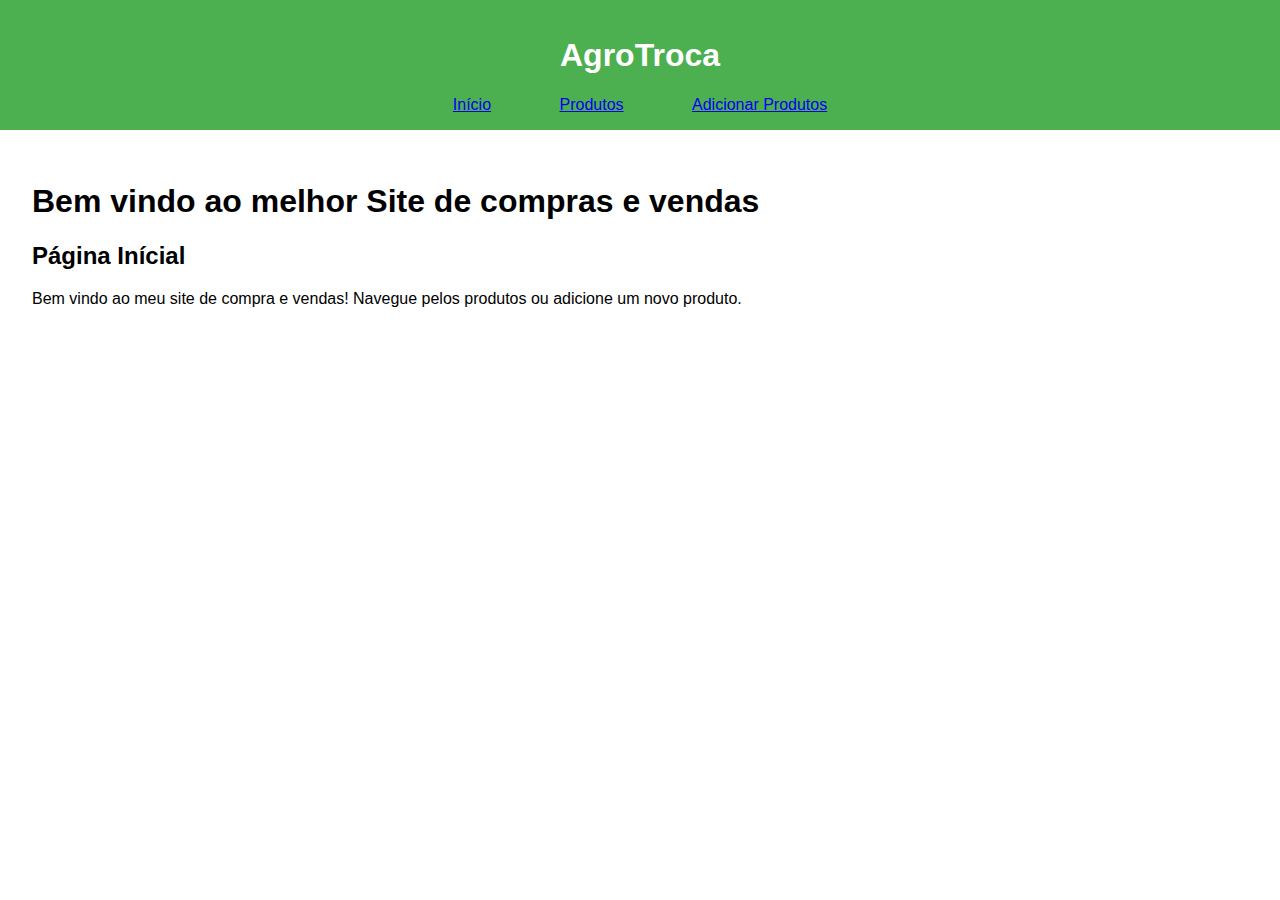
==== index.Html @ 8751a031 "Add files via upload" ====
<!DOCTYPE html>
<html lang="pt-br">
    <head>
        <meta charset="UTF-8">
        <meta name="viewport" content="width=device-width, initial-scale=1.0">
        <title>AgroTroca</title>
        <link rel="stylesheet" href="style.css">
    </head>
    <body>
        <header>
            <h1>AgroTroca</h1>
            <nav>
                <a href="index.Html">Início</a>
                <a href="products.html">Produtos</a>
                <a href="add_products.html">Adicionar Produtos</a>
            </nav>
        </header>
        <main>
            <h1>Bem vindo ao melhor Site de compras e vendas</h1>
            <h2>Página Inícial</h2>
            <p>Bem vindo ao meu site de compra e vendas! Navegue pelos produtos ou adicione um novo produto.</p>
        </main>
    </body>
</html>
---- style.css ----
body {
    font-family: Aral, sans-serif;
    margin: 0;
    padding: 0;
}

header {
    background-color: #4caf50;
    color: white;
    padding: 1em;
    text-align: center;
}

nav a {
    margin: 2em;
}

main {
    padding: 2em;
}

form {
    display: flex;
}

form label {
    margin-top: 1em;
}

form input {
    padding: 0.5m;
    margin-top: 0.5em;
}

form button {
    margin-top: 1em;
    padding: 0.5em;
    background-color: #4caf50;
    color: white;
    border: none;
    cursor: pointer;
}

form button {
    background-color: #45a049;
}

ul {
    list-style-type: none;
    padding: 0;
}

li {
    background-color: #f9f9f9;
    margin: 0.5em 0;
    padding: 1em;
    border: 1px solid #ddd;
}
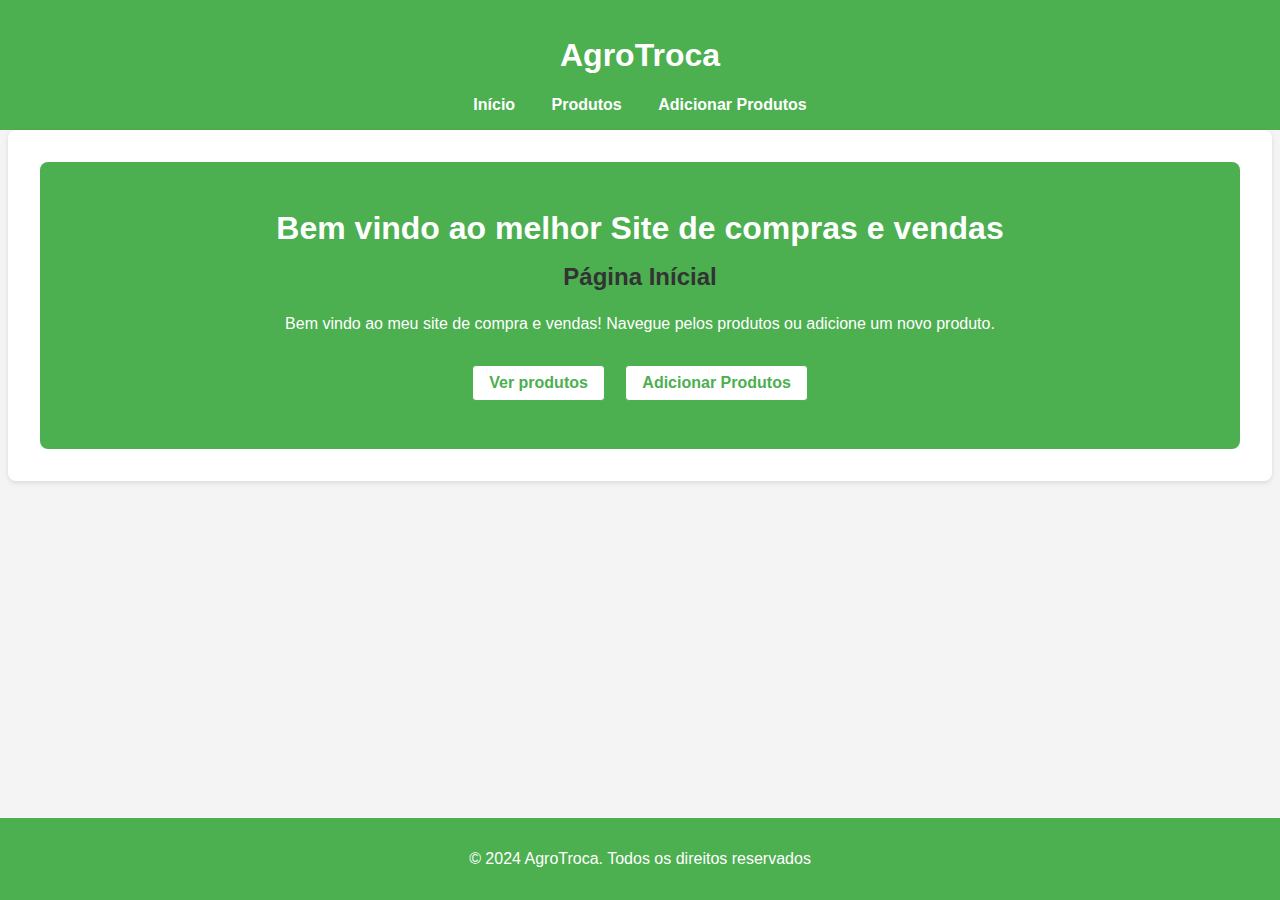
==== commit ebc34eb8: "Add files via upload" ====
--- a/index.Html
+++ b/index.Html
@@ -15,10 +15,19 @@
                 <a href="add_products.html">Adicionar Produtos</a>
             </nav>
         </header>
-        <main>
+        <main class="homepage">
+            <section class="hero">
+                 <div class="hero-content">
             <h1>Bem vindo ao melhor Site de compras e vendas</h1>
             <h2>Página Inícial</h2>
             <p>Bem vindo ao meu site de compra e vendas! Navegue pelos produtos ou adicione um novo produto.</p>
+            <a href="products.html" class="btn">Ver produtos</a>
+            <a href="add_products.html" class="btn btn-secondary">Adicionar Produtos</a>
+                 </div>
+            </section>
         </main>
+        <footer>
+            <p>&copy; 2024 AgroTroca. Todos os direitos reservados</p>
+        </footer>
     </body>
 </html>--- a/style.css
+++ b/style.css
@@ -1,7 +1,8 @@
 body {
-    font-family: Aral, sans-serif;
+    font-family: 'Roboto', sans-serif;
     margin: 0;
     padding: 0;
+    background-color: #f4f4f4;
 }
 
 header {
@@ -12,24 +13,205 @@
 }
 
 nav a {
-    margin: 2em;
+    color: white;
+    margin: 0 1em;
+    text-decoration: none;
+    font-weight: bold;
+}
+
+nav a:hover {
+    text-decoration: underline;
 }
 
 main {
     padding: 2em;
+    max-width: 1200px;
+    margin: 0 auto;
+    background-color: #fff;
+    border-radius: 8px;
+    box-shadow: 0 2px 5px rgba(0, 0, 0, 0.1);
+}
+
+footer {
+    text-align: center;
+    padding: 1em 0;
+    background-color: #4caf50;
+    color: white;
+    position: fixed;
+    bottom: 0;
+    width: 100%;
+}
+
+h2 {
+    margin-top: 0;
+    font-size: 1.5em;
+    color: #333;
+    text-align: center;
+    margin-bottom: 1em;
+}
+
+.product.list {
+    display: flex;
+    flex-wrap: wrap;
+    gap: 2em;
+    justify-content: center;
+}
+
+.product.item {
+    background-color: #fff;
+    border: 1px solid #ddd;
+    border-radius: 8px;
+    padding: 1em;
+    width: 250px;
+    box-shadow: 0 2px 5px rgba(0, 0, 0, 0.1);
+    transition: transform 0.2s, box-shadow 0.2s;
+    text-align: center;    
+}
+
+.product.item:hover {
+    transform: translateY(-5px);
+    box-shadow: 0 4px 10px rgba(0, 0, 0, 0.2);
+}
+
+.product-nome {
+    font-size: 1.2em;
+    margin: 0.5em 0;
+    color: #333;
+}
+
+.product-price {
+    font-size: 1.1em;
+    color: #4caf50;
+}
+
+.product-item img {
+    max-width: 100%;
+    border-radius: 4px;
+    margin-bottom: 1em;
+}
+
+.product-item .product-description {
+    font-size: 0.9em;
+    color: #777;
+    margin-bottom: 1em;
+}
+
+.product-item .product-actions {
+    display: flex;
+    justify-content: space-between;
+}
+
+.product-item .btn {
+    padding: 0.5em 1em;
+    background-color: #4caf50;
+    color: white;
+    border: none;
+    border-radius: 4px;
+    cursor: pointer;
+    font-size: 0.9em;
+    transition: background-color 0.3s;
+}
+
+.product-item .btn:hover {
+    background-color: #45a049;
+}
+
+@media (max-width: 600px) {
+    header, main {
+        padding: 1em;
+    }
+
+    nav a {
+        display: block;
+        margin: 0.5em 0;
+    }
+
+    .product.list {
+        flex-direction: column;
+        align-items: center;
+    }
+
+    .product.item {
+        width: 100%;
+        max-width: 400px;
+    }
+}
+
+.hero {
+    text-align: center;
+    background: #4caf50;
+    color: white;
+    padding: 2em;
+    border-radius: 8px;
+}
+
+.hero h1 {
+    margin: 0.5em 0;
+}
+
+.hero p {
+    margin: 1em 0;
+}
+
+.hero .btn {
+    display: inline-block;
+    padding: 0.5em 1em;
+    margin: 1em 0.5em;
+    background-color: white;
+    color: #4caf50;
+    border: 1px solid #4caf50;
+    border-radius: 4px;
+    text-decoration: none;
+}
+
+.hero .btm:hover {
+    background-color: #4caf50;
+    color: white;
 }
 
 form {
     display: flex;
+    flex-direction: column;
+    gap: 1.5em;
+}
+
+.form-group {
+    display: flex;
+    flex-direction: column;
+    margin-bottom: 1em;
 }
 
 form label {
-    margin-top: 1em;
+    margin-top: 0.5em;
+    font-weight: bold;
+    color: #333;
 }
 
 form input {
     padding: 0.5m;
-    margin-top: 0.5em;
+    margin-top: 0.75em;
+    border: 1px solid #ddd;
+    border-radius: 4px;
+}
+
+form input::placeholder {
+    color: #aaa;
+}
+
+.btn {
+    padding: 0.75em;
+    background-color: #4caf50;
+    color: white;
+    border: white;
+    border-radius: 4px;
+    cursor: pointer;
+    font-size: 1em;
+    font-weight: bold;
+    transition: background-color 0.3s;
+}
+
+.btn:hover {
+    background-color: #45a049;
 }
 
 form button {
@@ -38,11 +220,42 @@
     background-color: #4caf50;
     color: white;
     border: none;
+    border-radius: 4px;
     cursor: pointer;
-}
-
-form button {
+    transition: background-color 0.3s;
+}
+
+form button:hover {
     background-color: #45a049;
+}
+
+.feedback {
+    margin-top: 1em;
+    padding: 0.5em;
+    border-radius: 4px;
+    display: none;
+    text-align: center;
+}
+
+.feedback.success {
+    background-color: #4caf50;
+    color: white;
+}
+
+.feedback.error {
+    background-color: #f44336;
+    color: white;
+}
+
+@media (max-width: 600px) {
+    header, main {
+        padding: 1em;
+    }
+
+    nav a {
+        display: block;
+        margin: o.5em 0;
+    }
 }
 
 ul {
@@ -51,8 +264,29 @@
 }
 
 li {
-    background-color: #f9f9f9;
+    background-color: #fff;
     margin: 0.5em 0;
     padding: 1em;
     border: 1px solid #ddd;
-}+    border-radius: 4px;
+    transition: backgroun-color 0.3s;
+}
+
+li:hover {
+    background-color: #f1f1f1;
+}
+
+@media (max-width: 600px) {
+    header, main {
+        padding: 1em;
+    }
+
+    nav a {
+        display: block;
+        margin: 0.5em 0;
+    }
+
+    .hero {
+        padding: 1em;
+    }
+}
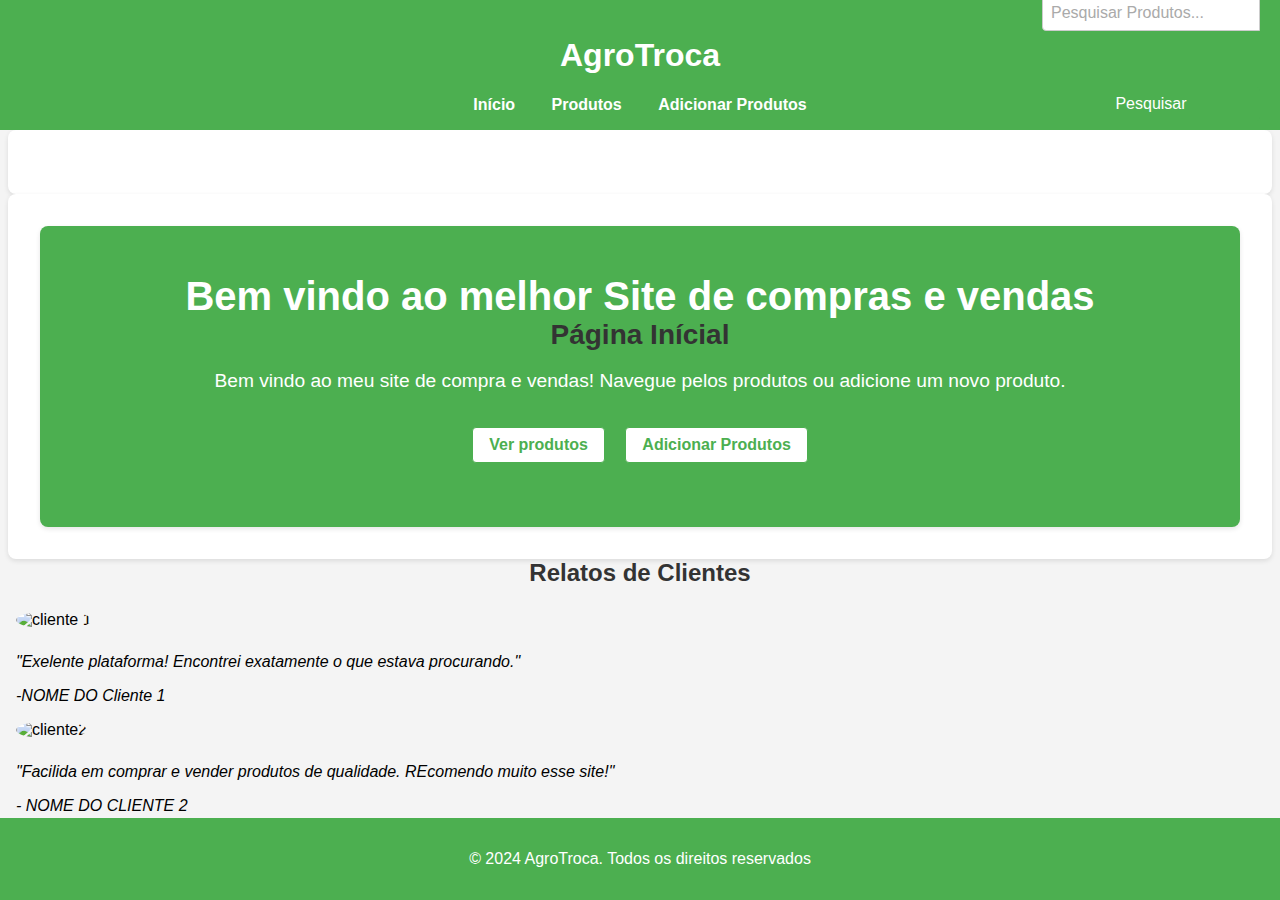
==== commit 3036755e: "Add files via upload" ====
--- a/index.Html
+++ b/index.Html
@@ -6,6 +6,7 @@
         <title>AgroTroca</title>
         <link rel="stylesheet" href="style.css">
     </head>
+
     <body>
         <header>
             <h1>AgroTroca</h1>
@@ -14,7 +15,14 @@
                 <a href="products.html">Produtos</a>
                 <a href="add_products.html">Adicionar Produtos</a>
             </nav>
+            <form id="search-form">
+                <input type="text" id="search-input" placeholder="Pesquisar Produtos...">
+                <button type="submit">Pesquisar</button>
+            </form>
         </header>
+        <main>
+            <div id="products-list" class="products-list"></div>
+        </main>        
         <main class="homepage">
             <section class="hero">
                  <div class="hero-content">
@@ -25,7 +33,20 @@
             <a href="add_products.html" class="btn btn-secondary">Adicionar Produtos</a>
                  </div>
             </section>
-        </main>
+        </main>       
+        <section id="testimonial">
+            <h2>Relatos de Clientes</h2>
+            <div class="testimonial">
+                <img src="FOTO DO PRODUTO CONPRADO" alt="cliente 1">
+                <p>"Exelente plataforma! Encontrei exatamente o que estava procurando." </p>
+                <p> -NOME DO Cliente 1</p>
+            </div>
+            <div class="testimonial">
+                <img src="FOTO DO PRODUTO COMPRADO" alt="cliente2">
+                <p>"Facilida em comprar e vender produtos de qualidade. REcomendo muito esse site!"</p>
+                <p>- NOME DO CLIENTE 2</p>
+            </div>
+        </section>
         <footer>
             <p>&copy; 2024 AgroTroca. Todos os direitos reservados</p>
         </footer>
--- a/style.css
+++ b/style.css
@@ -11,6 +11,69 @@
     padding: 1em;
     text-align: center;
 }
+
+header {
+    background-color: #4caf50;
+    color: white;
+    padding: 1em;
+    text-align: center;
+    position: relative;
+}
+
+#search-form {
+    position: absolute;
+    top: 40%;
+    right: 20px;
+    transform: translateY(-50%);    
+}
+
+#search-input {
+    padding: 0.5em;
+    border: 1px solid #ccc;
+    border-radius: 4px 0 0 4px;
+    width: 200px;
+}
+
+#search-form button {
+    padding: 0.5em 1em;
+    background-color: #4caf50;
+    color: white;
+    border: none;
+    border-radius: 0 4px 4px 0;
+    cursor: pointer;
+}
+
+#search-form button:hover {
+    background-color: #45a049;
+}
+
+#testimonials {
+    background-color: #f2f2f2;
+    padding: 2em;
+    text-align: center;
+}
+
+#testimonials h2 {
+    margin-bottom: 1em;
+}
+
+.testimonial {
+    margin: 1em;
+}
+
+.testimonial img {
+    width: 100px;
+    height: 100px;
+    border-radius: 50%;
+    margin-bottom: 0.5em;
+}
+
+.testimonial p {
+    font-style: italic;
+    margin-bottom: 0.5em;
+}
+
+
 
 nav a {
     color: white;
@@ -58,7 +121,10 @@
 }
 
 .product.item {
-    background-color: #fff;
+    display: flex;
+    flex-direction: column;
+    align-items: center;
+    background-color: #f9f9f9;
     border: 1px solid #ddd;
     border-radius: 8px;
     padding: 1em;
@@ -90,12 +156,35 @@
     margin-bottom: 1em;
 }
 
+.product-item .product-name {
+    font-weight: bold;
+    margin-bottom: 0.5em;
+}
+
+.product-item .product-price {
+    color: #4caf50;
+    font-size: 1.2em;
+    margin-bottom: 0.5em;
+}
+
+
 .product-item .product-description {
     font-size: 0.9em;
     color: #777;
     margin-bottom: 1em;
 }
 
+.product-item .product-brand,
+.product-item .product-type,
+.product-item .product-condition,
+.product-item .product-discount,
+.product-item .product-rating,
+.product-item .product-gender,
+.product-item .product-size {
+    font-size: 0.8em;
+    margin-bottom: 0.3em;
+}
+
 .product-item .product-actions {
     display: flex;
     justify-content: space-between;
@@ -105,10 +194,12 @@
     padding: 0.5em 1em;
     background-color: #4caf50;
     color: white;
+    padding: 0.5em;
     border: none;
     border-radius: 4px;
     cursor: pointer;
     font-size: 0.9em;
+    margin: 0.2em;
     transition: background-color 0.3s;
 }
 
@@ -138,18 +229,29 @@
 }
 
 .hero {
+    background-size: cover;
     text-align: center;
     background: #4caf50;
     color: white;
-    padding: 2em;
+    padding: 3em 0;
     border-radius: 8px;
-}
+    box-shadow: 0 2px 5px rgba(0, 0, 0, 0.1);
+}
+
+
 
 .hero h1 {
-    margin: 0.5em 0;
+    font-size: 2.5em;
+    margin: 0;
+}
+
+.hero h2 {
+    font-size: 1.75em;
+    margin: 0;
 }
 
 .hero p {
+    font-size: 1.2em;
     margin: 1em 0;
 }
 
@@ -175,6 +277,16 @@
     gap: 1.5em;
 }
 
+form label, form select, form input, form textarea {
+    margin-bottom: 1em;
+}
+
+form input, form textarea, form select {
+    padding: 0.5em;
+    border: 1px solid #ccc;
+    border-radius: 4px;
+}
+
 .form-group {
     display: flex;
     flex-direction: column;
@@ -198,6 +310,13 @@
     color: #aaa;
 }
 
+form input, form textarea {
+    padding: 0.5em;
+    border: 1px solid #ddd;
+    border-radius: 4px;
+    font-size: 1em;
+}
+
 .btn {
     padding: 0.75em;
     background-color: #4caf50;
@@ -215,13 +334,14 @@
 }
 
 form button {
-    margin-top: 1em;
-    padding: 0.5em;
+    margin-top:  1em;
+    padding: 0.5em 1em;
     background-color: #4caf50;
     color: white;
     border: none;
     border-radius: 4px;
     cursor: pointer;
+    font-size: 1em;
     transition: background-color 0.3s;
 }
 
@@ -231,20 +351,23 @@
 
 .feedback {
     margin-top: 1em;
-    padding: 0.5em;
+    padding: 1em;
     border-radius: 4px;
     display: none;
     text-align: center;
 }
 
 .feedback.success {
-    background-color: #4caf50;
-    color: white;
+    background-color: #d4edda;
+    color: #155734;
+    border: 1px solid #c3e6cb;
+
 }
 
 .feedback.error {
-    background-color: #f44336;
-    color: white;
+    background-color: #f8d7da;
+    color: #721c24;
+    border: 1px solid #f5c6cb;
 }
 
 @media (max-width: 600px) {
@@ -290,3 +413,34 @@
         padding: 1em;
     }
 }
+
+.filters-section {
+    display: flex;
+    flex-wrap: wrap;
+    gap: 1em;
+    margin-bottom: 2em;
+    justify-content: center;
+}
+
+.filters label {
+    font-weight: bold;
+}
+
+.filters input, .filters select, .filters button {
+    padding: 0.5em;
+    margin-top: 0.5em;
+    border: 1px solid #ddd;
+    border-radius: 4px;
+    font-size: 1em;
+}
+
+.filters button {
+    background-color: #4caf50;
+    color: white;
+    cursor: pointer;
+    transition: background-color 0.3s;
+}
+
+.filters button:hover {
+    background-color: #45a049;
+}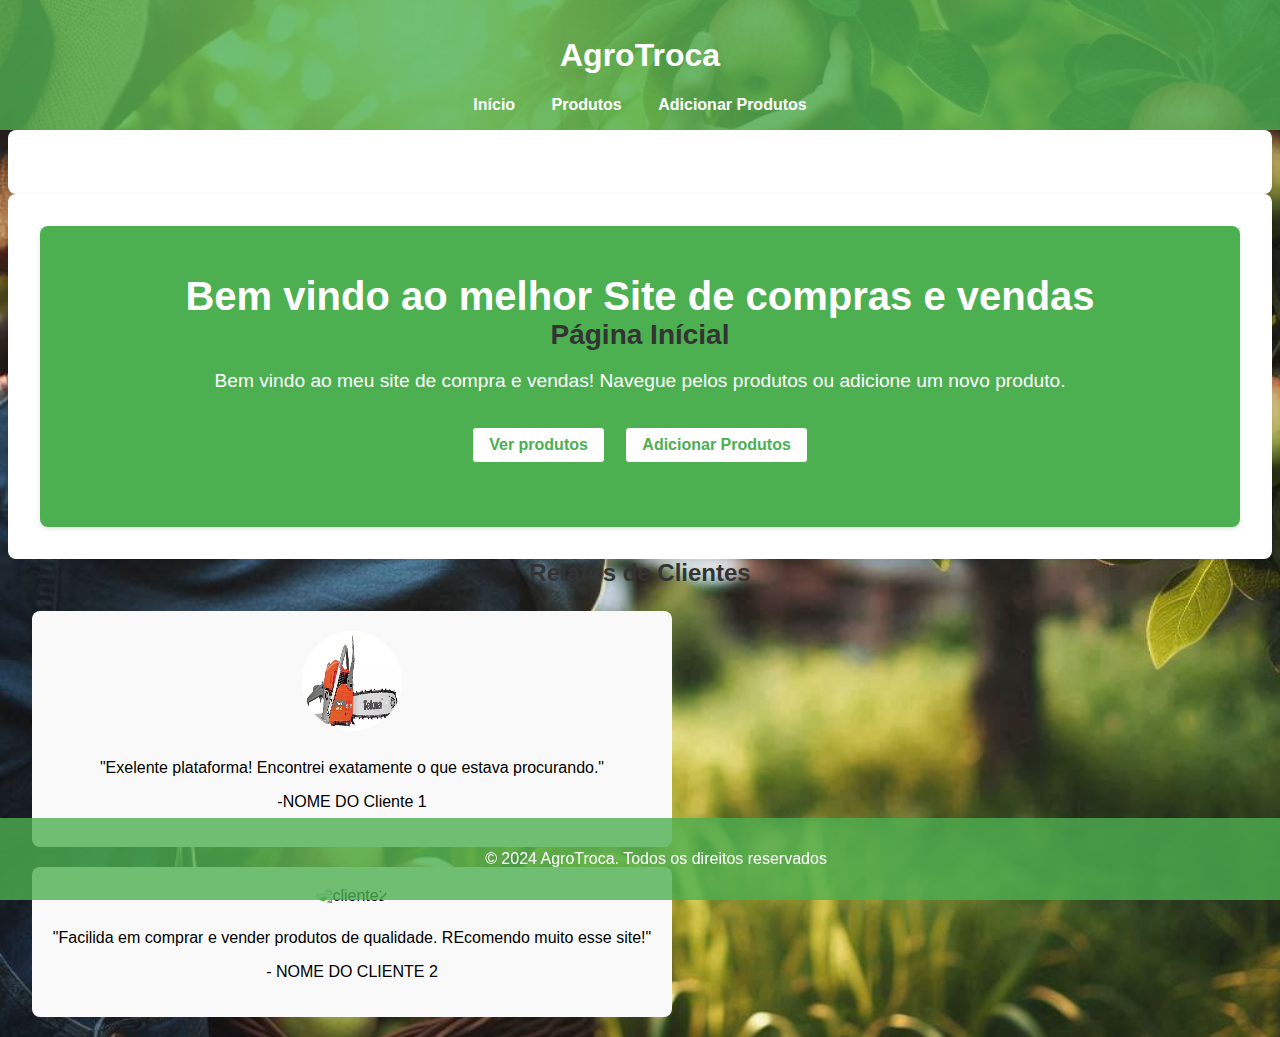
==== commit 6279e6d1: "Add files via upload" ====
--- a/index.Html
+++ b/index.Html
@@ -1,54 +1,54 @@
-<!DOCTYPE html>
-<html lang="pt-br">
-    <head>
-        <meta charset="UTF-8">
-        <meta name="viewport" content="width=device-width, initial-scale=1.0">
-        <title>AgroTroca</title>
-        <link rel="stylesheet" href="style.css">
-    </head>
-
-    <body>
-        <header>
-            <h1>AgroTroca</h1>
-            <nav>
-                <a href="index.Html">Início</a>
-                <a href="products.html">Produtos</a>
-                <a href="add_products.html">Adicionar Produtos</a>
-            </nav>
-            <form id="search-form">
-                <input type="text" id="search-input" placeholder="Pesquisar Produtos...">
-                <button type="submit">Pesquisar</button>
-            </form>
-        </header>
-        <main>
-            <div id="products-list" class="products-list"></div>
-        </main>        
-        <main class="homepage">
-            <section class="hero">
+ <!DOCTYPE html>
+ <html lang="pt-br">
+     <head>
+         <meta charset="UTF-8">
+         <meta name="viewport" content="width=device-width, initial-scale=1.0">
+         <title>AgroTroca</title>
+         <link rel="stylesheet" href="style.css">
+     </head>
+     <body>
+         <header>
+             <h1>AgroTroca</h1>
+             <nav>
+                 <a href="index.Html">Início</a>
+                 <a href="products.html">Produtos</a>
+                 <a href="add_products.html">Adicionar Produtos</a>
+             </nav>           
+         </header>
+         <main>
+             <div id="products-list" class="products-list"></div>
+         </main>        
+         <main class="homepage">
+             <section class="hero">
                  <div class="hero-content">
-            <h1>Bem vindo ao melhor Site de compras e vendas</h1>
-            <h2>Página Inícial</h2>
-            <p>Bem vindo ao meu site de compra e vendas! Navegue pelos produtos ou adicione um novo produto.</p>
-            <a href="products.html" class="btn">Ver produtos</a>
-            <a href="add_products.html" class="btn btn-secondary">Adicionar Produtos</a>
+             <h1>Bem vindo ao melhor Site de compras e vendas</h1>
+             <h2>Página Inícial</h2>
+             <p>Bem vindo ao meu site de compra e vendas! Navegue pelos produtos ou adicione um novo produto.</p>
+             <a href="products.html" class="btn">Ver produtos</a>
+             <a href="add_products.html" class="btn btn-secondary">Adicionar Produtos</a>
                  </div>
-            </section>
-        </main>       
-        <section id="testimonial">
-            <h2>Relatos de Clientes</h2>
-            <div class="testimonial">
-                <img src="FOTO DO PRODUTO CONPRADO" alt="cliente 1">
-                <p>"Exelente plataforma! Encontrei exatamente o que estava procurando." </p>
-                <p> -NOME DO Cliente 1</p>
-            </div>
-            <div class="testimonial">
-                <img src="FOTO DO PRODUTO COMPRADO" alt="cliente2">
-                <p>"Facilida em comprar e vender produtos de qualidade. REcomendo muito esse site!"</p>
-                <p>- NOME DO CLIENTE 2</p>
-            </div>
-        </section>
-        <footer>
-            <p>&copy; 2024 AgroTroca. Todos os direitos reservados</p>
-        </footer>
-    </body>
-</html>+             </section>
+             <div id="products-list" class="products-list"></div>
+         </main>       
+         <section id="testimonial">
+             <h2>Relatos de Clientes</h2>
+             <div class="testimonial=container">
+                 <div class="testimonial">
+                 <img src="sera.webp" alt="cliente 1">
+                 <p>"Exelente plataforma! Encontrei exatamente o que estava procurando." </p>
+                 <p> -NOME DO Cliente 1</p>
+                 </div>
+            
+             <div class="testimonial">
+                 <img src="FOTO DO PRODUTO COMPRADO" alt="cliente2">
+                 <p>"Facilida em comprar e vender produtos de qualidade. REcomendo muito esse site!"</p>
+                 <p>- NOME DO CLIENTE 2</p>
+             </div>
+             </div>
+         </section>
+         <footer>
+             <p>&copy; 2024 AgroTroca. Todos os direitos reservados</p>
+         </footer>
+         <script src="script.js"></script>
+     </body>
+ </html>--- a/style.css
+++ b/style.css
@@ -2,18 +2,12 @@
     font-family: 'Roboto', sans-serif;
     margin: 0;
     padding: 0;
-    background-color: #f4f4f4;
+    background: url(nt.jpeg) no-repeat center center fixed;  
+    background-size: cover;
 }
 
 header {
-    background-color: #4caf50;
-    color: white;
-    padding: 1em;
-    text-align: center;
-}
-
-header {
-    background-color: #4caf50;
+    background-color: rgba(76, 175, 80, 0.8);
     color: white;
     padding: 1em;
     text-align: center;
@@ -47,18 +41,47 @@
     background-color: #45a049;
 }
 
+main {
+    background: rgba(255, 255, 255, 0.8);
+    padding: 2em;
+    margin: 2em;
+    border-radius: 8px;
+}
+
 #testimonials {
-    background-color: #f2f2f2;
+    background: rgba(242, 242, 242, 0.8);
     padding: 2em;
     text-align: center;
+    margin: 2em;
+    border-radius: 8px;
 }
 
 #testimonials h2 {
     margin-bottom: 1em;
 }
 
+.testimonial-container {
+    display: flex;
+    flex-wrap: wrap;
+    justify-content: center;
+    gap: 2em;
+}
+
 .testimonial {
-    margin: 1em;
+    margin: 20px auto;
+     max-width: 600px;
+     margin: 20px 2.5%;
+     padding: 20px;
+     background-color: #f9f9f9;
+     border-radius: 8px;
+     box-shadow: 0 0 10px rgba(0, 0, 0, 0, 1);
+     transition: background-color 0.3s ease, box-shadow 0.3s ease;
+     text-align: center;
+}
+
+
+.testimonial:hover {
+    transform: translateY(-10px);
 }
 
 .testimonial img {
@@ -68,12 +91,16 @@
     margin-bottom: 0.5em;
 }
 
-.testimonial p {
+.testimonial blockquote {
     font-style: italic;
-    margin-bottom: 0.5em;
-}
-
-
+    margin: 0 0 1em;
+    color: #555;    
+}
+
+.testimonial cite {
+    font-size: 0.9em;
+    color: #777;
+}
 
 nav a {
     color: white;
@@ -113,7 +140,7 @@
     margin-bottom: 1em;
 }
 
-.product.list {
+.products.list {
     display: flex;
     flex-wrap: wrap;
     gap: 2em;
@@ -126,10 +153,10 @@
     align-items: center;
     background-color: #f9f9f9;
     border: 1px solid #ddd;
-    border-radius: 8px;
+    border-radius: 4px;
     padding: 1em;
-    width: 250px;
-    box-shadow: 0 2px 5px rgba(0, 0, 0, 0.1);
+    width: 200px;
+    background-color: rgba(249, 249, 249, 0.8);   
     transition: transform 0.2s, box-shadow 0.2s;
     text-align: center;    
 }
@@ -171,7 +198,7 @@
 .product-item .product-description {
     font-size: 0.9em;
     color: #777;
-    margin-bottom: 1em;
+    margin-bottom: 0.5em;
 }
 
 .product-item .product-brand,
@@ -186,12 +213,13 @@
 }
 
 .product-item .product-actions {
+    margin-top: 1em;
     display: flex;
     justify-content: space-between;
 }
 
 .product-item .btn {
-    padding: 0.5em 1em;
+    padding: 0.5em;
     background-color: #4caf50;
     color: white;
     padding: 0.5em;
@@ -426,7 +454,9 @@
     font-weight: bold;
 }
 
-.filters input, .filters select, .filters button {
+.filters input, 
+.filters select, 
+.filters button {
     padding: 0.5em;
     margin-top: 0.5em;
     border: 1px solid #ddd;
@@ -443,4 +473,21 @@
 
 .filters button:hover {
     background-color: #45a049;
+}
+
+.filters-section label,
+.filters-section select,
+.filters-section input,
+.filters-section button {
+    margin-bottom: 0.5em;
+}
+
+footer {
+    background-color: rgba(76, 175, 80, 0.8);
+    color: white;
+    text-align: center;
+    padding: 1em;
+    position: fixed;
+    bottom: 0;
+    width: 100%;
 }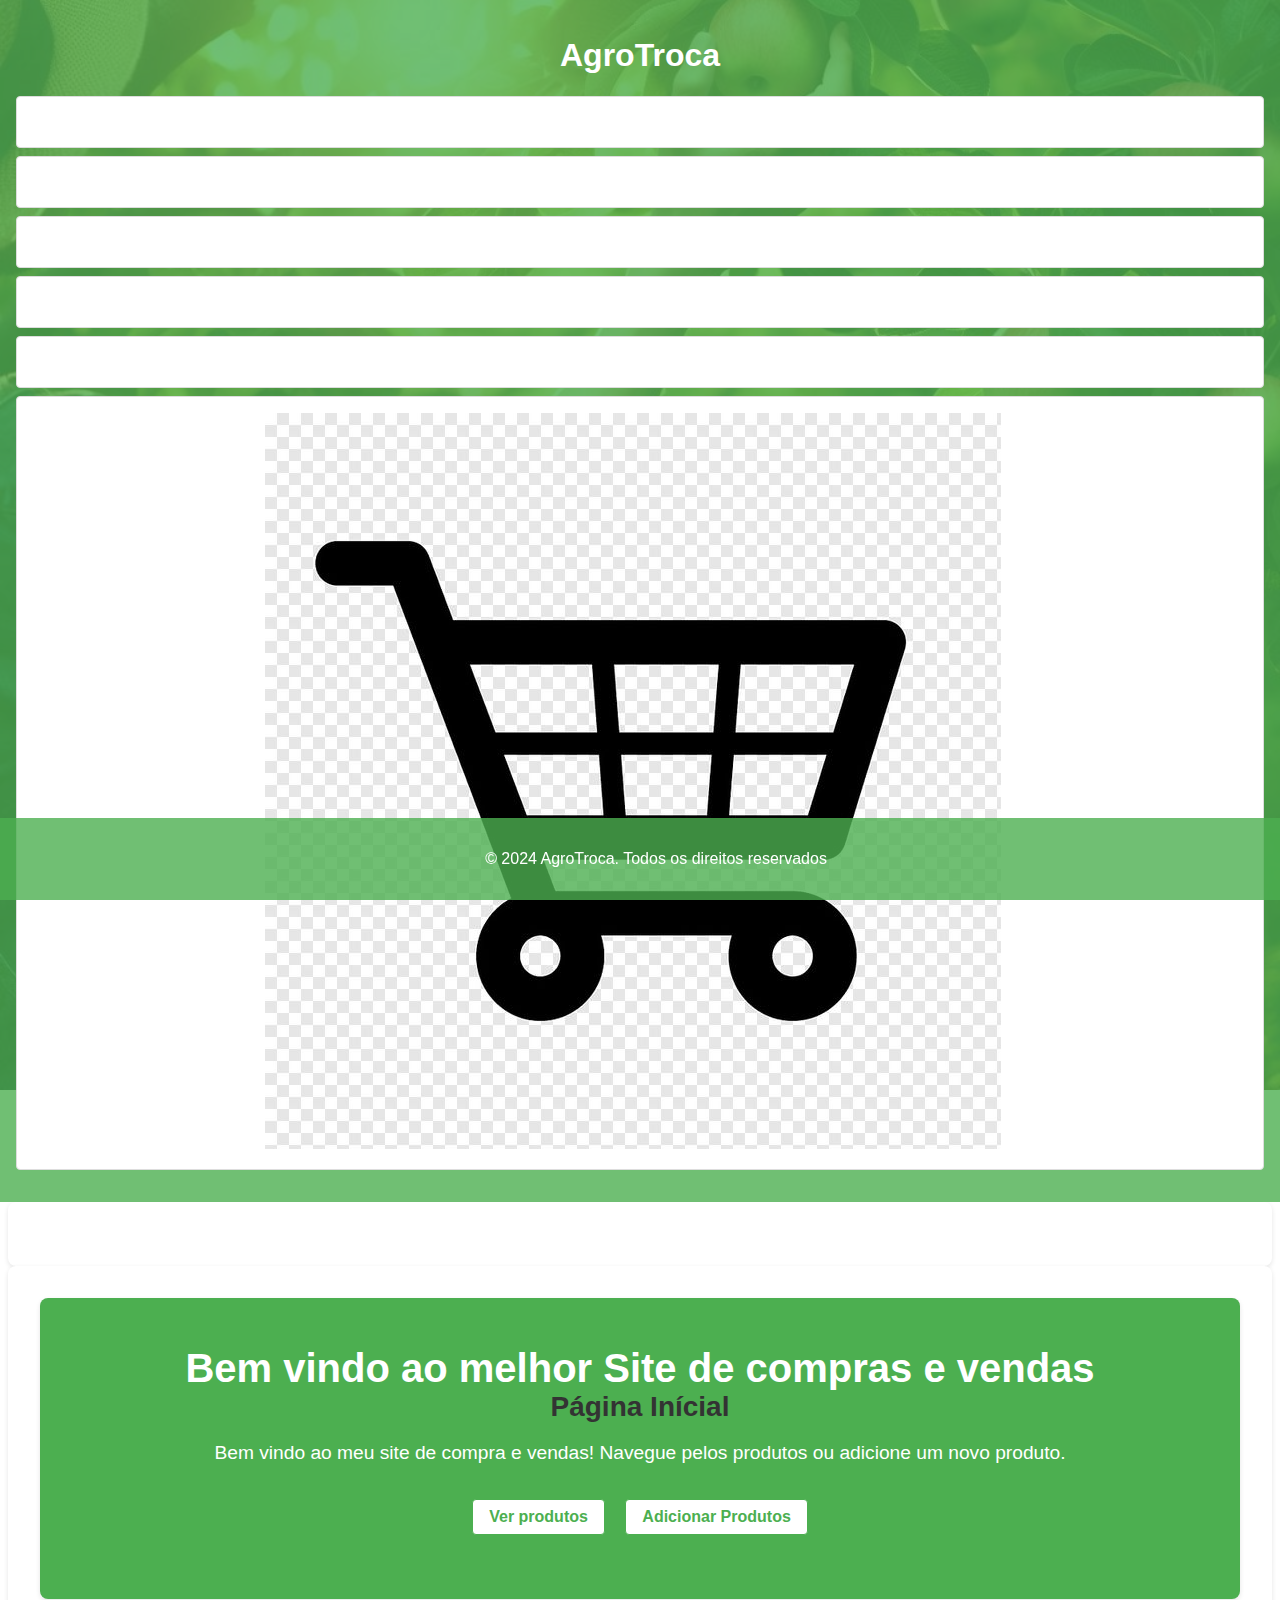
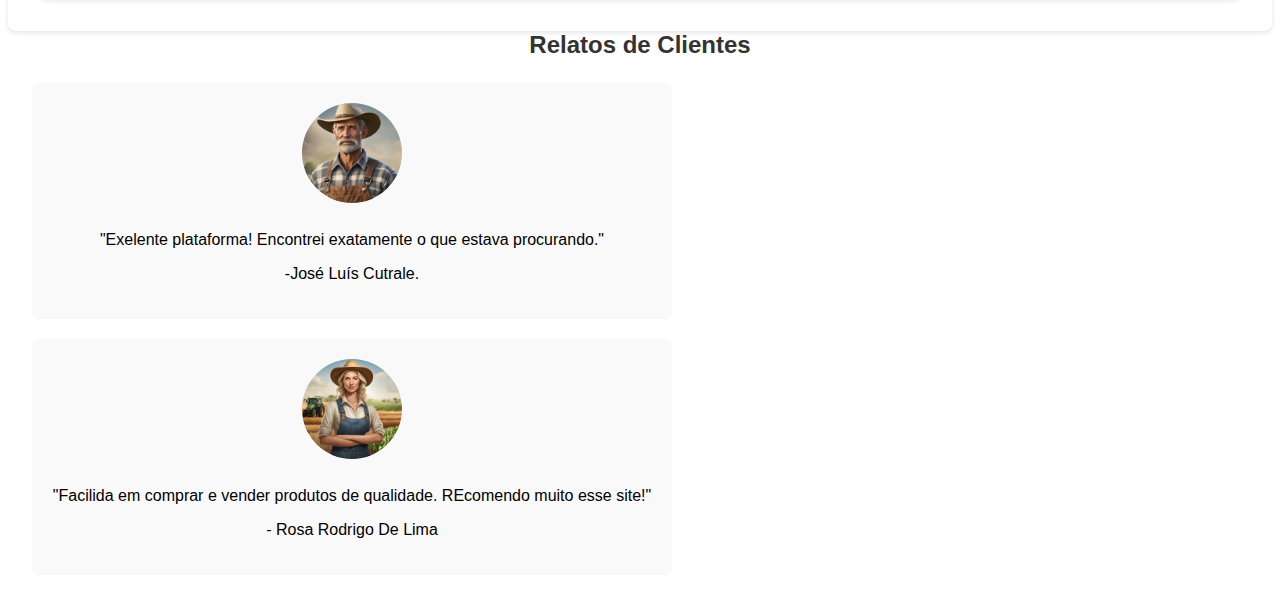
==== commit 843bb115: "Add files via upload" ====
--- a/index.Html
+++ b/index.Html
@@ -6,18 +6,36 @@
          <title>AgroTroca</title>
          <link rel="stylesheet" href="style.css">
      </head>
+
      <body>
          <header>
              <h1>AgroTroca</h1>
              <nav>
-                 <a href="index.Html">Início</a>
-                 <a href="products.html">Produtos</a>
-                 <a href="add_products.html">Adicionar Produtos</a>
-             </nav>           
+                <ul>
+                     <li><a href="index.Html">Início</a></li>
+                     <li><a href="sobre.html">Sobre</a></li>
+                     <li class="nav-item">
+                         <a href="loja.html">Loja</a>
+                     </li>
+                     <li><a href="products.html">Produtos</a></li>
+                     <li><a href="add_products.html">Adicionar Produtos</a></li>
+                     <li><a href="carrinho.html" id="carrinho-link">
+                         <img src="negão.jpg" alt="Carrinho de Compras" id="carrinho-img">
+                         <span id="carrinho-count"></span>
+                    </a>
+
+                    </li>
+
+                </ul>
+
+            </nav>   
+            
          </header>
+
          <main>
              <div id="products-list" class="products-list"></div>
-         </main>        
+         </main> 
+
          <main class="homepage">
              <section class="hero">
                  <div class="hero-content">
@@ -27,28 +45,36 @@
              <a href="products.html" class="btn">Ver produtos</a>
              <a href="add_products.html" class="btn btn-secondary">Adicionar Produtos</a>
                  </div>
+
              </section>
              <div id="products-list" class="products-list"></div>
-         </main>       
+         </main> 
+
          <section id="testimonial">
              <h2>Relatos de Clientes</h2>
              <div class="testimonial=container">
                  <div class="testimonial">
-                 <img src="sera.webp" alt="cliente 1">
+                 <img src="fazendeiro.jpg" alt="cliente 1">
                  <p>"Exelente plataforma! Encontrei exatamente o que estava procurando." </p>
-                 <p> -NOME DO Cliente 1</p>
+                 <p> -José Luís Cutrale.</p>
                  </div>
             
              <div class="testimonial">
-                 <img src="FOTO DO PRODUTO COMPRADO" alt="cliente2">
+                 <img src="fazendeira.jpg" alt="cliente2">
                  <p>"Facilida em comprar e vender produtos de qualidade. REcomendo muito esse site!"</p>
-                 <p>- NOME DO CLIENTE 2</p>
+                 <p>- Rosa Rodrigo De Lima</p>
              </div>
+
              </div>
+
          </section>
+
          <footer>
              <p>&copy; 2024 AgroTroca. Todos os direitos reservados</p>
          </footer>
+
          <script src="script.js"></script>
+         
      </body>
- </html>+ </html>
+ 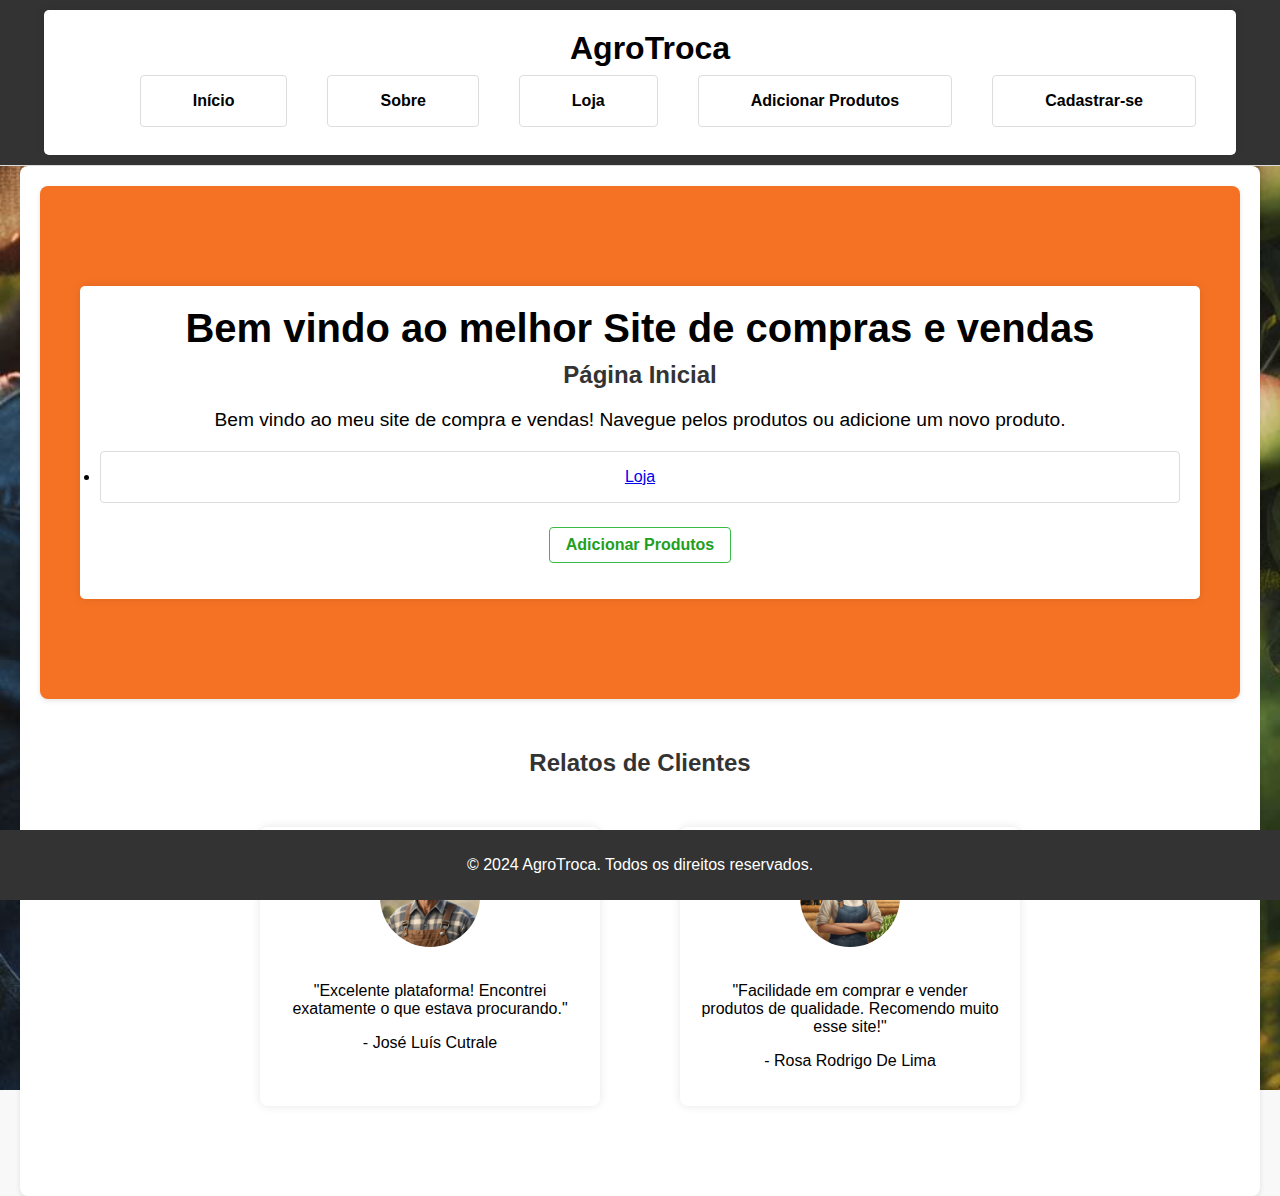
==== commit 4427745d: "Add files via upload" ====
--- a/index.Html
+++ b/index.Html
@@ -1,80 +1,59 @@
- <!DOCTYPE html>
- <html lang="pt-br">
-     <head>
-         <meta charset="UTF-8">
-         <meta name="viewport" content="width=device-width, initial-scale=1.0">
-         <title>AgroTroca</title>
-         <link rel="stylesheet" href="style.css">
-     </head>
+<!DOCTYPE html>
+<html lang="pt-br">
+<head>
+    <meta charset="UTF-8">
+    <meta name="viewport" content="width=device-width, initial-scale=1.0">
+    <title>AgroTroca</title>
+    <link rel="stylesheet" href="style.css">
+</head>
+<body>
+    <header>
+        <div class="container">
+            <h1>AgroTroca</h1>
+            <nav>
+                <ul>
+                    <li><a href="index.html">Início</a></li>
+                    <li><a href="sobre.html">Sobre</a></li>
+                    <li><a href="loja.html">Loja</a></li>
+                    <li><a href="add_products.html">Adicionar Produtos</a></li>                     
+                    <li><a href="login.html" class="btn-cadastrar">Cadastrar-se</a></li> <!-- Botão para redirecionar para a página de avaliações -->
+                </ul>
+            </nav>
+        </div>
+    </header>
 
-     <body>
-         <header>
-             <h1>AgroTroca</h1>
-             <nav>
-                <ul>
-                     <li><a href="index.Html">Início</a></li>
-                     <li><a href="sobre.html">Sobre</a></li>
-                     <li class="nav-item">
-                         <a href="loja.html">Loja</a>
-                     </li>
-                     <li><a href="products.html">Produtos</a></li>
-                     <li><a href="add_products.html">Adicionar Produtos</a></li>
-                     <li><a href="carrinho.html" id="carrinho-link">
-                         <img src="negão.jpg" alt="Carrinho de Compras" id="carrinho-img">
-                         <span id="carrinho-count"></span>
-                    </a>
+    <main class="homepage">
+        <section class="hero">
+            <div class="container hero-content">
+                <h1>Bem vindo ao melhor Site de compras e vendas</h1>
+                <h2>Página Inicial</h2>
+                <p>Bem vindo ao meu site de compra e vendas! Navegue pelos produtos ou adicione um novo produto.</p>
+                <li><a href="loja.html">Loja</a></li>
+                <a href="add_products.html" class="btn btn-secondary">Adicionar Produtos</a>
+            </div>
+        </section>
+        
+        <section id="testimonial">
+            <h2>Relatos de Clientes</h2>
+            <div class="testimonial-container">
+                <div class="testimonial">
+                    <img src="fazendeiro.jpg" alt="cliente 1">
+                    <p>"Excelente plataforma! Encontrei exatamente o que estava procurando."</p>
+                    <p>- José Luís Cutrale</p>
+                </div>
+                <div class="testimonial">
+                    <img src="fazendeira.jpg" alt="cliente 2">
+                    <p>"Facilidade em comprar e vender produtos de qualidade. Recomendo muito esse site!"</p>
+                    <p>- Rosa Rodrigo De Lima</p>
+                </div>
+            </div>
+        </section>
+    </main>
 
-                    </li>
+    <footer>
+        <p>&copy; 2024 AgroTroca. Todos os direitos reservados.</p>
+    </footer>
 
-                </ul>
-
-            </nav>   
-            
-         </header>
-
-         <main>
-             <div id="products-list" class="products-list"></div>
-         </main> 
-
-         <main class="homepage">
-             <section class="hero">
-                 <div class="hero-content">
-             <h1>Bem vindo ao melhor Site de compras e vendas</h1>
-             <h2>Página Inícial</h2>
-             <p>Bem vindo ao meu site de compra e vendas! Navegue pelos produtos ou adicione um novo produto.</p>
-             <a href="products.html" class="btn">Ver produtos</a>
-             <a href="add_products.html" class="btn btn-secondary">Adicionar Produtos</a>
-                 </div>
-
-             </section>
-             <div id="products-list" class="products-list"></div>
-         </main> 
-
-         <section id="testimonial">
-             <h2>Relatos de Clientes</h2>
-             <div class="testimonial=container">
-                 <div class="testimonial">
-                 <img src="fazendeiro.jpg" alt="cliente 1">
-                 <p>"Exelente plataforma! Encontrei exatamente o que estava procurando." </p>
-                 <p> -José Luís Cutrale.</p>
-                 </div>
-            
-             <div class="testimonial">
-                 <img src="fazendeira.jpg" alt="cliente2">
-                 <p>"Facilida em comprar e vender produtos de qualidade. REcomendo muito esse site!"</p>
-                 <p>- Rosa Rodrigo De Lima</p>
-             </div>
-
-             </div>
-
-         </section>
-
-         <footer>
-             <p>&copy; 2024 AgroTroca. Todos os direitos reservados</p>
-         </footer>
-
-         <script src="script.js"></script>
-         
-     </body>
- </html>
- +    <script src="script.js"></script>
+</body>
+</html>
--- a/style.css
+++ b/style.css
@@ -4,12 +4,17 @@
     padding: 0;
     background: url(nt.jpeg) no-repeat center center fixed;  
     background-size: cover;
+    box-sizing: border-box;
 }
 
 header {
-    background-color: rgba(76, 175, 80, 0.8);
-    color: white;
-    padding: 1em;
+    background-color: rgba(0, 0, 0, 0.8);
+    border-bottom: 1px solid #ddd;
+    color: white;
+    padding: 10px 20px;
+    display: flex;
+    justify-content: space-between;
+    align-items: center;
     text-align: center;
     position: relative;
 }
@@ -30,7 +35,7 @@
 
 #search-form button {
     padding: 0.5em 1em;
-    background-color: #4caf50;
+    background-color: #333;
     color: white;
     border: none;
     border-radius: 0 4px 4px 0;
@@ -107,6 +112,8 @@
     margin: 0 1em;
     text-decoration: none;
     font-weight: bold;
+    color: #fff;
+   
 }
 
 nav a:hover {
@@ -125,7 +132,7 @@
 footer {
     text-align: center;
     padding: 1em 0;
-    background-color: #4caf50;
+    background-color: #25a320;
     color: white;
     position: fixed;
     bottom: 0;
@@ -138,6 +145,61 @@
     color: #333;
     text-align: center;
     margin-bottom: 1em;
+}
+
+.produto {
+    display: flex;
+    flex-direction: column;
+    align-items: center;
+    border: 1px solid #ddd;
+    border-radius: 5px;
+    padding: 10px;
+    margin: 10px;
+    text-align: center;
+    background-color: #fff;
+}
+
+.produto img {
+    width: 50px; /* Ajuste o tamanho conforme necessário */
+    height: auto; /* Mantém a proporção da imagem */
+    margin-bottom: 10px;
+}
+
+.produto h2 {
+    font-size: 18px;
+    margin: 10px 0;
+}
+
+.produto p {
+    font-size: 14px;
+    margin-bottom: 10px;
+}
+
+.adicionar-carrinho,
+.curtir-produto {
+    padding: 8px 12px;
+    font-size: 14px;
+    cursor: pointer;
+    margin: 5px;
+}
+
+/* Estilo do carrinho */
+.carrinho {
+    display: flex;
+    align-items: center;
+    justify-content: center;
+    margin: 20px 0;
+}
+
+#carrinho-img {
+    width: 30px; /* Ajuste o tamanho conforme necessário */
+    height: auto;
+    vertical-align: middle;
+}
+
+#carrinho-count {
+    font-size: 16px;
+    margin-left: 8px;
 }
 
 .products.list {
@@ -169,12 +231,12 @@
 .product-nome {
     font-size: 1.2em;
     margin: 0.5em 0;
-    color: #333;
+    color: #42a834;
 }
 
 .product-price {
     font-size: 1.1em;
-    color: #4caf50;
+    color: #25a314
 }
 
 .product-item img {
@@ -189,7 +251,7 @@
 }
 
 .product-item .product-price {
-    color: #4caf50;
+    color: #0e9b21;
     font-size: 1.2em;
     margin-bottom: 0.5em;
 }
@@ -220,7 +282,7 @@
 
 .product-item .btn {
     padding: 0.5em;
-    background-color: #4caf50;
+    background-color: #1d9712;
     color: white;
     padding: 0.5em;
     border: none;
@@ -232,7 +294,7 @@
 }
 
 .product-item .btn:hover {
-    background-color: #45a049;
+    background-color: rgba(22, 165, 46, 0.6);
 }
 
 @media (max-width: 600px) {
@@ -259,7 +321,7 @@
 .hero {
     background-size: cover;
     text-align: center;
-    background: #4caf50;
+    background: #18ad18;
     color: white;
     padding: 3em 0;
     border-radius: 8px;
@@ -288,14 +350,14 @@
     padding: 0.5em 1em;
     margin: 1em 0.5em;
     background-color: white;
-    color: #4caf50;
-    border: 1px solid #4caf50;
+    color: #1ea01e;
+    border: 1px solid #3abb45;
     border-radius: 4px;
     text-decoration: none;
 }
 
 .hero .btm:hover {
-    background-color: #4caf50;
+    background-color: #1fb126;
     color: white;
 }
 
@@ -324,7 +386,7 @@
 form label {
     margin-top: 0.5em;
     font-weight: bold;
-    color: #333;
+    color: #0bbb31;
 }
 
 form input {
@@ -358,13 +420,13 @@
 }
 
 .btn:hover {
-    background-color: #45a049;
+    background-color: #1ebb26;
 }
 
 form button {
     margin-top:  1em;
     padding: 0.5em 1em;
-    background-color: #4caf50;
+    background-color: #333;
     color: white;
     border: none;
     border-radius: 4px;
@@ -374,7 +436,7 @@
 }
 
 form button:hover {
-    background-color: #45a049;
+    background-color: #27bb40;
 }
 
 .feedback {
@@ -387,7 +449,7 @@
 
 .feedback.success {
     background-color: #d4edda;
-    color: #155734;
+    color: #010c06;
     border: 1px solid #c3e6cb;
 
 }
@@ -465,14 +527,14 @@
 }
 
 .filters button {
-    background-color: #4caf50;
+    background-color: #1ec026;
     color: white;
     cursor: pointer;
     transition: background-color 0.3s;
 }
 
 .filters button:hover {
-    background-color: #45a049;
+    background-color: #1ab114;
 }
 
 .filters-section label,
@@ -482,12 +544,546 @@
     margin-bottom: 0.5em;
 }
 
+body {
+    font-family: Arial, sans-serif;
+    margin: 0;
+    padding: 0;
+}
+
+header {
+    background-color: #1eaf31;
+    color: #fff;
+    padding: 1em 0;
+    position: relative;
+    display: flex;
+    justify-content: space-between;
+    align-items: center;
+}
+
+nav ul {
+    list-style: none;
+    padding: 0;
+    margin: 0;
+    display: flex;
+    align-items: center;
+}
+
+nav li {
+    margin-right: 20px;
+}
+
+nav a {
+    color: #fff;
+    text-decoration: none;
+}
+
+nav ul li {
+    margin-right: 20px;
+}
+
+nav ul li a {
+    text-decoration: none;
+    color: #1cb916;
+    font-weight: bold;
+}
+
+#carrinho-link {
+    display: flex;
+    align-items: center;
+    text-decoration: none;
+    top: 10px;
+    right: 10px;
+    z-index: 1000;
+    color: #11a71d;
+}
+
+#carrinho-img {
+    width: 40px;
+    height: 40px;
+   margin-right: 10px;
+}
+
+#carrinho-count {
+    background-color: #f00;
+    color: #fff;
+    border-radius: 50%;
+    padding: 2px 8px;
+    font-size: 14px;
+    font-weight: bold;
+    display: inline-block;
+}
+
+#carrinho-items {
+    display: flex;
+    flex-direction: column;
+    margin-top: 20px;
+}
+
+#carrinho-items p {
+    font-size: 18px;
+    color: #666;
+}
+
+.item-carrinho {
+    display: flex;
+    align-items: center;
+    border-bottom: 1px solid #ddd;
+    padding: 10px 0;
+}
+
+.item-carrinho img {
+    width: 80px;
+    height: 80px;
+    margin-right: 15px;
+}
+
+.item-carrinho .info {
+    flex: 1;
+}
+
+.item-carrinho .info h2 {
+    font-size: 18px;
+    margin: 0;
+}
+
+.item-carrinho .info p {
+    margin: 5px 0;
+}
+
+.item-carrinho .rmover-item {
+    background-color: #f00;
+    color: #fff;
+    border: none;
+    padding: 5px 10px;
+    cursor: pointer;
+}
+
+#carrinho-total {
+    display: flex;
+    justify-content: space-between;
+    align-items: center;
+    margin-top: 20px;
+}
+
+#total-preço {
+    font-size: 20px;
+    font-weight: bold;
+}
+
+#continuar-comprando, #finalizar-compra {
+    background-color: #007bff;
+    color: #fff;
+    border: none;
+    padding: 10px 20px;
+    font-size: 16px;
+    cursor: pointer;
+    margin-left: 10px;
+}
+
+#finalizar-compra {
+    background-color: #28a745;
+}
+
+@keyframes shake {
+    0% { transform: translateX(0); }
+    25% { transform: translateX(-5px); }
+    50% { transform: translateX(5px); }
+    75% { transform: translateX(-5px); }
+    100% { transform: translateX(0); }
+}
+
+#carrinho-count {
+    background-color: red;
+    color: white;
+    border-radius: 50%;
+    padding: 0.2em 0.5em;
+    position: absolute;
+    top: -10px;
+    right: -10px;
+    font-size: 0.8em;
+}
+
+.produtos {
+    display: flex;
+    flex-wrap: wrap;
+    justify-content: center;
+    padding: 2em;
+}
+
+.produto {
+    border: 1px solid #ddd;
+    border-radius: 8px;
+    overflow: hidden;
+    margin: 1em;
+    width: calc(50% - 2em);
+    box-sizing: border-box;
+    position: relative;
+}
+
+.produto img {
+    width: 100%;
+    height: auto;
+}
+
+.produto h2 {
+    margin: 0.5em 0;
+    text-align: center;
+}
+
+.produto p {
+    padding: 0 1em;
+    font-size: 0.9em;
+    color: #666;
+    text-align: center;
+}
+
+.adicionar-carrinho, .curtir-produto {
+    display: block;
+    width: 100%;
+    background-color: #0eb116;
+    color: white;
+    border: none;
+    padding: 0.5em;
+    cursor: pointer;
+    text-align: center;
+}
+
+.adicionar-carrinho:hover, .curtir-produto:hover {
+    background-color: #48c948;
+}
+
+.curtir-produto {
+    position: absolute;
+    top: 10px;
+    right: 10px;
+    background-color: transparent;
+    color: red;
+    font-size: 1.5em;
+    width: auto;
+    padding: 0;
+    border: none;
+}
+
+body {
+    font-family: Arial, sans-serif;
+    background-color: #f0f0f0;
+    margin: 0;
+}
+
+.header {
+    background-color: #0ea32e;
+    padding: 10px;
+    text-align: right;
+    position: fixed;
+    top: 0;
+    right: 0;
+    width: 100%;
+    box-sizing: border-box;
+}
+
+.login-icon {
+    width: 40px;
+    height: 40px;
+    cursor: pointer;
+    margin-right: 20px; /* Adiciona margem à direita para mover o ícone um pouco para a esquerda */
+}
+
+.welcome {
+    background-color: #17a32a;
+    color: white;
+    padding: 10px;
+    text-align: right;
+    position: fixed;
+    top: 0;
+    right: 0;
+    width: 100%;
+    box-sizing: border-box;
+}
+
+.profile-icon {
+    width: 40px;
+    height: 40px;
+    border-radius: 50%;
+    margin-left: 10px;
+}
+
+.container {
+    background-color: #fff;
+    padding: 20px;
+    box-shadow: 0 0 10px rgba(0, 0, 0, 0.1);
+    border-radius: 5px;
+    margin: 100px auto;
+    width: 300px;
+}
+
+h2 {
+    margin-top: 0;
+}
+
+form {
+    display: flex;
+    flex-direction: column;
+}
+
+label {
+    margin-top: 10px;
+}
+
+input {
+    padding: 10px;
+    margin-top: 5px;
+    border: 1px solid #ccc;
+    border-radius: 5px;
+}
+
+button {
+    margin-top: 20px;
+    padding: 10px;
+    background-color: #10b138;
+    color: white;
+    border: none;
+    border-radius: 5px;
+    cursor: pointer;
+}
+
+button:hover {
+    background-color: #14af0f;
+}
+
+#image-preview {
+    margin-top: 10px;
+    text-align: center;
+}
+
+#preview-img {
+    max-width: 300px; /* Ajustar conforme necessário */
+    max-height: 200px; /* Ajustar conforme necessário */
+    display: block;
+    margin: 0 auto;
+}
+
+/* Estilos principais */
+body {
+    font-family: 'Roboto', sans-serif;
+    margin: 0;
+    padding: 0;
+    background-color: #f0f0f0;
+    box-sizing: border-box;
+}
+
+header {
+    background-color: #0ea32e;
+    color: white;
+    padding: 10px 20px;
+    display: flex;
+    justify-content: space-between;
+    align-items: center;
+}
+
+header h1 {
+    margin: 0;
+}
+
+nav ul {
+    list-style: none;
+    margin: 0;
+    padding: 0;
+    display: flex;
+}
+
+nav ul li {
+    margin-left: 20px;
+}
+
+nav ul li a {
+    color: rgb(0, 0, 0);
+    text-decoration: none;
+}
+
+main {
+    padding: 20px;
+}
+
+.produtos {
+    display: flex;
+    flex-wrap: wrap;
+    gap: 20px;
+}
+
+.produto {
+    background-color: rgb(0, 0, 0);
+    border: 1px solid #ddd;
+    border-radius: 5px;
+    padding: 10px;
+    text-align: center;
+    width: 200px;
+}
+
+.produto img {
+    width: 100%;
+    height: auto;
+}
+
+.produto h3 {
+    margin: 10px 0;
+}
+
+.produto p {
+    color: #888;
+}
+
+.adicionar-carrinho {
+    background-color: #0ea32e;
+    color: white;
+    border: none;
+    padding: 10px;
+    cursor: pointer;
+    margin-top: 10px;
+    width: 100%;
+}
+
+.adicionar-carrinho:hover {
+    background-color: #0c8e24;
+}
+
 footer {
-    background-color: rgba(76, 175, 80, 0.8);
-    color: white;
-    text-align: center;
-    padding: 1em;
+    background-color: #0ea32e;
+    color: white;
+    text-align: center;
+    padding: 10px 0;
     position: fixed;
-    bottom: 0;
+    bottom: 10;
     width: 100%;
-}+}
+
+.back-to-home-button {
+    display: block;
+    width: fit-content;
+    margin: 16px auto;
+    padding: 12px 24px;
+    background: var(--red);
+    color: var(--white);
+    border: none;
+    border-radius: 6px;
+    text-align: center;
+    font-size: 18
+}
+ 
+body {
+    font-family: Arial, sans-serif;
+    margin: 0;
+    padding: 0;
+    background-color: #f8f8f8;
+}
+
+.container {
+    width: 90%;
+    margin: 0 auto;
+}
+
+header {
+    background-color: #333;
+    color: rgb(0, 0, 0);
+    padding: 10px 0;
+}
+
+header h1 {
+    display: inline-block;
+    margin: 0;
+    padding-left: 20px;
+}
+
+header nav {
+    display: inline-block;
+    float: right;
+}
+
+header nav ul {
+    list-style-type: none;
+    margin: 0;
+    padding: 0;
+}
+
+header nav ul li {
+    display: inline;
+}
+
+header nav ul li a {
+    color: rgb(0, 0, 0);
+    text-decoration: none;
+    padding: 14px 20px;
+}
+
+.hero {
+    background-color: #f57224;
+    color: rgb(0, 0, 0);
+    padding: 100px 0;
+    text-align: center;
+}
+
+.hero-content h1 {
+    font-size: 2.5em;
+}
+
+.hero-content h2 {
+    font-size: 1.5em;
+    margin-top: 10px;
+}
+
+.hero-content p {
+    font-size: 1.2em;
+    margin: 20px 0;
+}
+
+.btn {
+    display: inline-block;
+    background-color: #333;
+    color: rgb(0, 0, 0);
+    padding: 10px 20px;
+    text-decoration: none;
+    margin: 10px 5px;
+}
+
+.btn-secondary {
+    background-color: #555;
+}
+
+#testimonial {
+    padding: 50px 0;
+    text-align: center;
+}
+
+#testimonial h2 {
+    margin-bottom: 30px;
+}
+
+.testimonial-container {
+    display: flex;
+    justify-content: center;
+    gap: 20px;
+}
+
+.testimonial {
+    background-color: rgb(255, 255, 255);
+    padding: 20px;
+    box-shadow: 0 0 10px rgba(0, 0, 0, 0.1);
+    max-width: 300px;
+    text-align: center;
+}
+
+.testimonial img {
+    max-width: 100%;
+    height: auto;
+    border-radius: 50%;
+    margin-bottom: 15px;
+}
+
+footer {
+    background-color: #333;
+    color: white;
+    text-align: center;
+    padding: 10px 0;
+    position: absolute;
+    bottom: 10;
+    width: 100%;
+}
